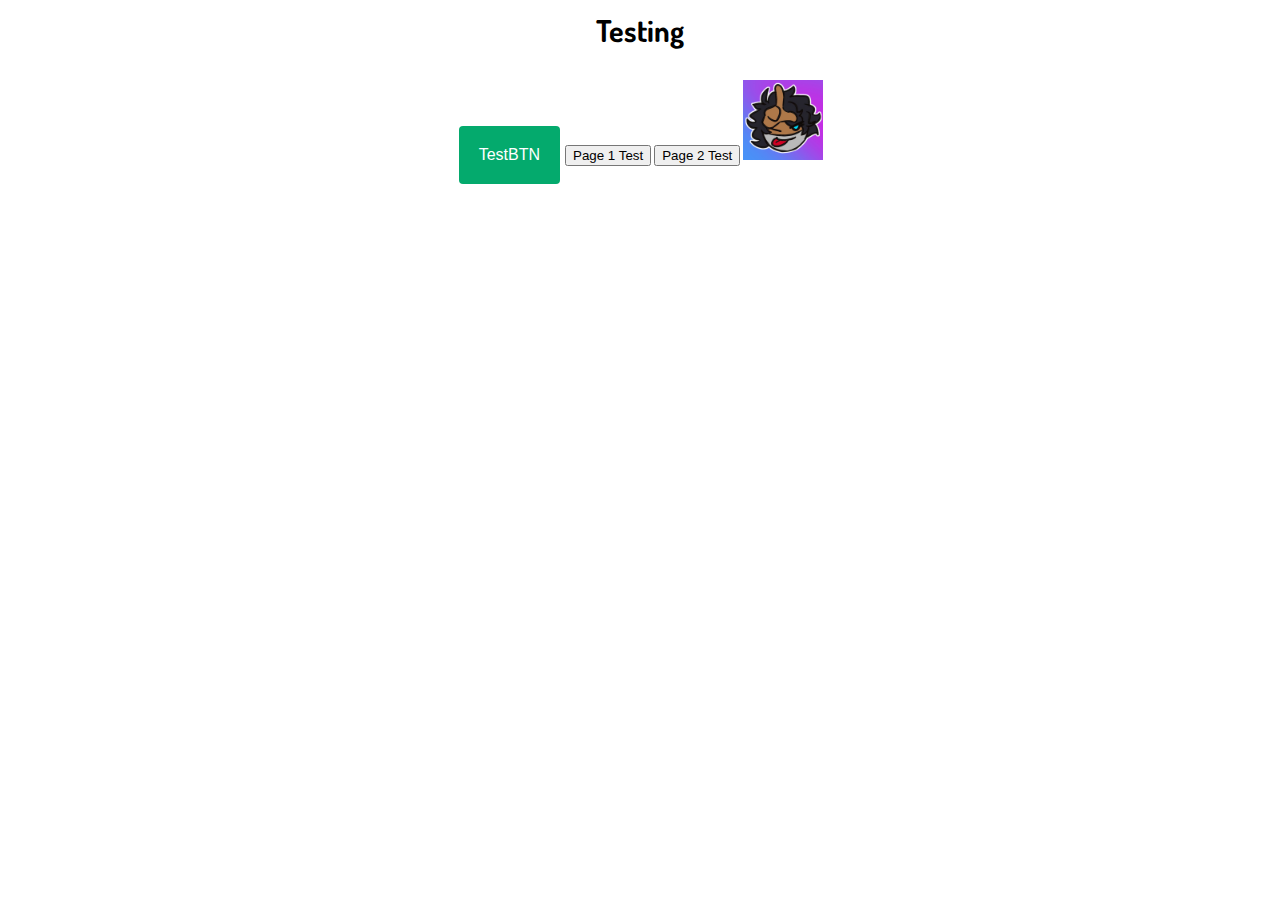
==== index.html @ c6592512 "Update index.html" ====
<html lang="en">
    <head>
        <title>ChrisArrived Website</title>
        <link rel="stylesheet" href="style.css">
        <meta content=ChrisArrived Website" property="og:title" />
        <meta content="ChrisArrived Website" property="og:description" />
        <meta property="og:image:width" content="1920">
        <meta property="og:image:height" content="1080">
        <meta content="#43B581" data-react-helmet="true" name="theme-color" />
        <link rel="preconnect" href="https://fonts.googleapis.com">
        <link rel="preconnect" href="https://fonts.gstatic.com" crossorigin>
        <link href="https://fonts.googleapis.com/css2?family=Dosis:wght@400;500;700&display=swap" rel="stylesheet">
    </head>
    <body>
<h1>Testing</h1>


   <button class="button button2" onclick="window.location.href='gaming.html';">TestBTN</button>    
        
   <button onclick="window.location.href='gaming.html';">
      Page 1 Test
    </button>

   <button onclick="window.location.href='/websitetest/docs/assets/gaming2.html';">
      Page 2 Test
   </button>

<img src="images/channels4_profile (9).jpg" alt="Italian Trulli" width="80" height="80">
---- style.css ----
body {
    margin: 0;
    background: white;
    text-align: center;
    list-style: none;
    font-family: "Dosis";
}

ul {
  list-style: none;
}
    
h1 {
color: black;
font-size: 30px;
font-weight: 700;  
line-height: 2;
}

h2 {
color: black;
font-size: 25px;
font-weight: 700;
line-height: 1.8;
}

h3 {
color: black;
font-size: 23px;
font-weight: 700;
list-style: none;
line-height: 2.3;
}

p {
color: black;
margin-right: 60px;
margin-left: 60px;
font-size: 20px;
font-weight: 500;
line-height: 1.8;
}

.button {
  background-color: #04AA6D; /* Green */
  border: none;
  color: white;
  padding: 20px;
  text-align: center;
  text-decoration: none;
  display: inline-block;
  font-size: 16px;
  margin: 4px 2px;
  cursor: pointer;
}

.button2 {border-radius: 4px;}
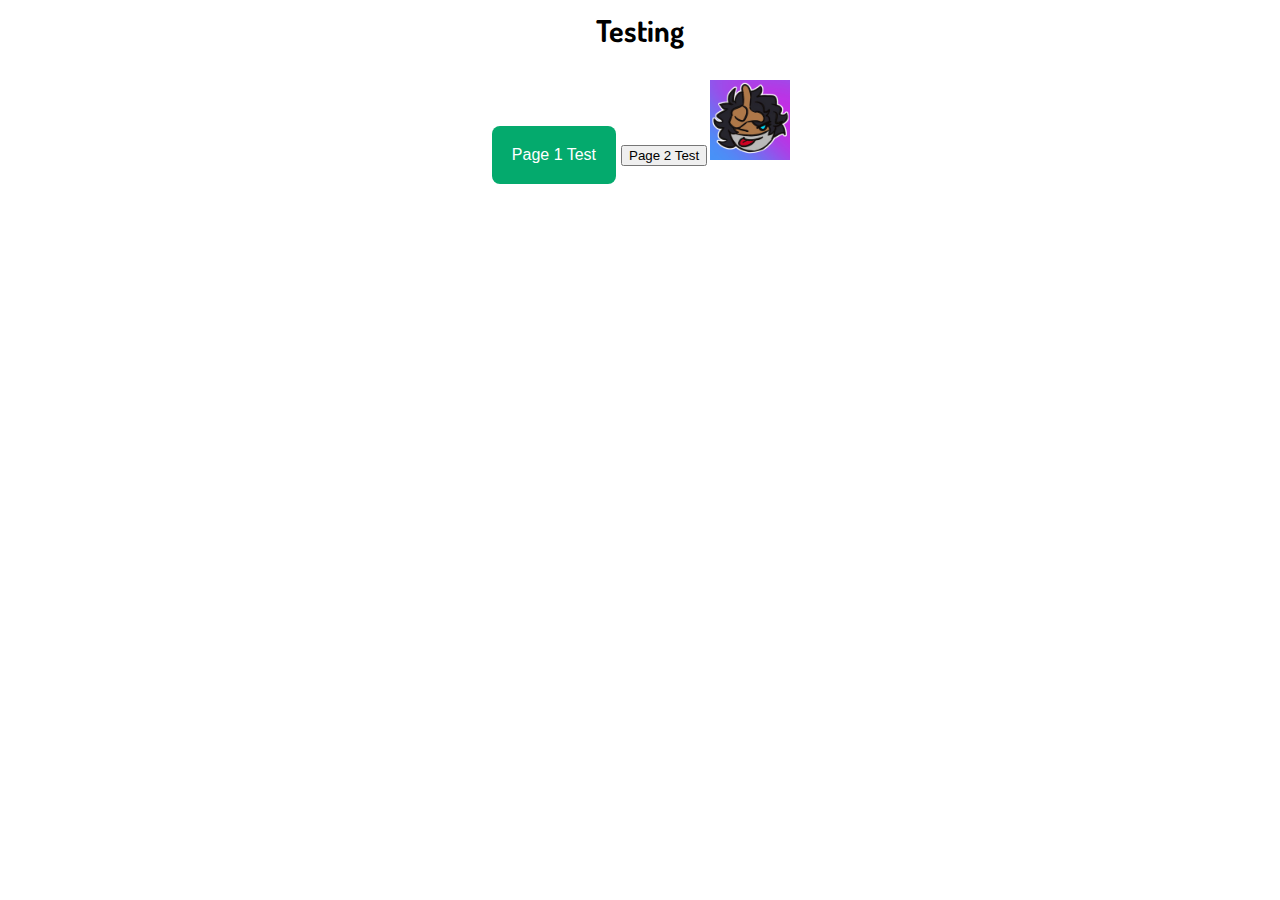
==== commit cac16780: "Update index.html" ====
--- a/index.html
+++ b/index.html
@@ -15,12 +15,8 @@
 <h1>Testing</h1>
 
 
-   <button class="button button2" onclick="window.location.href='gaming.html';">TestBTN</button>    
+   <button class="button button2" onclick="window.location.href='gaming.html';">Page 1 Test</button>   
         
-   <button onclick="window.location.href='gaming.html';">
-      Page 1 Test
-    </button>
-
    <button onclick="window.location.href='/websitetest/docs/assets/gaming2.html';">
       Page 2 Test
    </button>
--- a/style.css
+++ b/style.css
@@ -54,4 +54,4 @@
   cursor: pointer;
 }
 
-.button2 {border-radius: 4px;}
+.button2 {border-radius: 8px;}
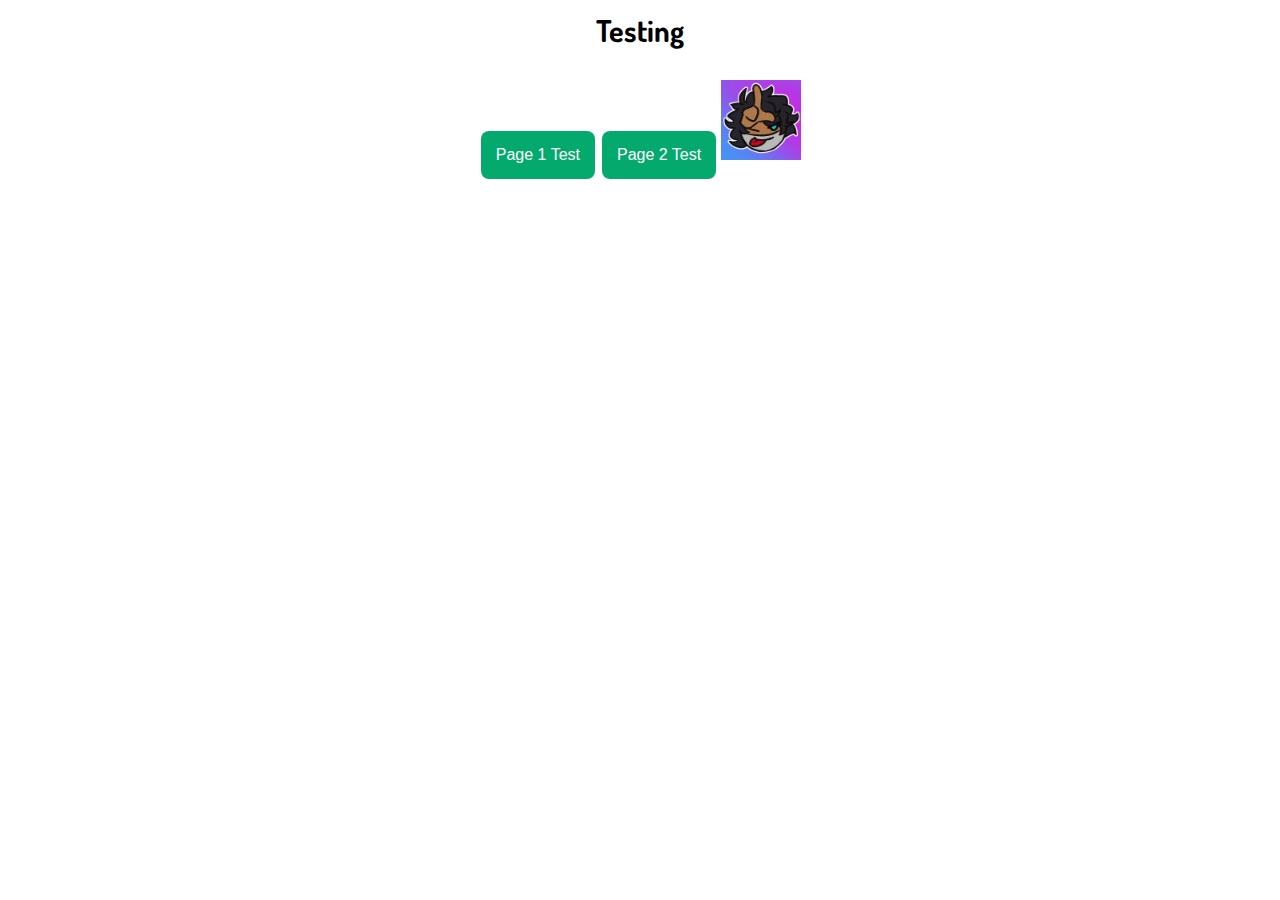
==== commit b743ae9a: "Update index.html" ====
--- a/index.html
+++ b/index.html
@@ -15,11 +15,9 @@
 <h1>Testing</h1>
 
 
-   <button class="button button2" onclick="window.location.href='gaming.html';">Page 1 Test</button>   
+   <button class="button button2" onclick="window.location.href='gaming.html';">Page 1 Test</button>  
         
-   <button onclick="window.location.href='/websitetest/docs/assets/gaming2.html';">
-      Page 2 Test
-   </button>
+   <button class="button button2" onclick="window.location.href='/websitetest/docs/assets/gaming2.html';">Page 2 Test</button>   
 
 <img src="images/channels4_profile (9).jpg" alt="Italian Trulli" width="80" height="80">
 
--- a/style.css
+++ b/style.css
@@ -45,7 +45,7 @@
   background-color: #04AA6D; /* Green */
   border: none;
   color: white;
-  padding: 20px;
+  padding: 15px;
   text-align: center;
   text-decoration: none;
   display: inline-block;
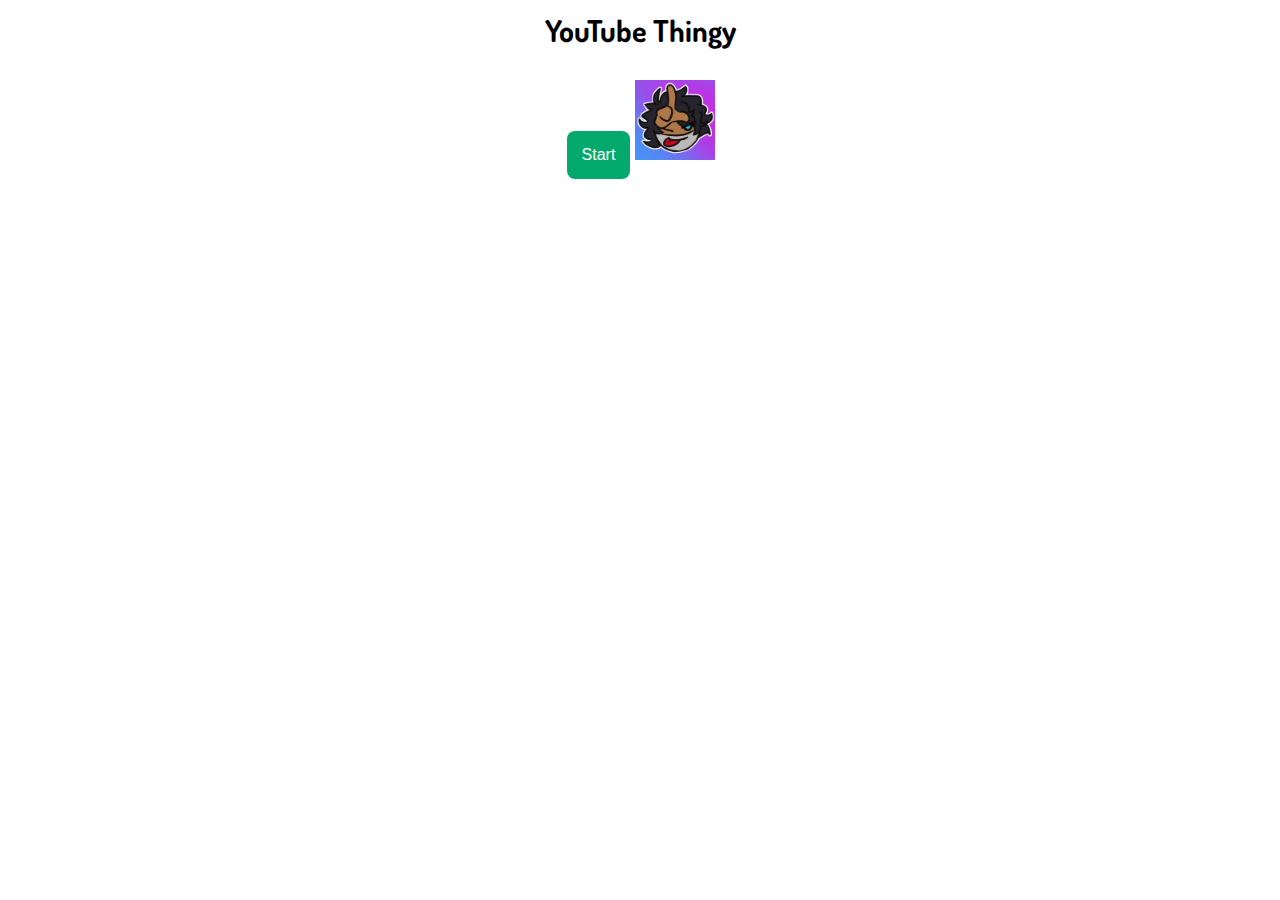
==== commit 7cebc0c9: "Update index.html" ====
--- a/index.html
+++ b/index.html
@@ -12,12 +12,10 @@
         <link href="https://fonts.googleapis.com/css2?family=Dosis:wght@400;500;700&display=swap" rel="stylesheet">
     </head>
     <body>
-<h1>Testing</h1>
+<h1>YouTube Thingy</h1>
 
 
-   <button class="button button2" onclick="window.location.href='gaming.html';">Page 1 Test</button>  
-        
-   <button class="button button2" onclick="window.location.href='/websitetest/docs/assets/gaming2.html';">Page 2 Test</button>   
+   <button class="button button2" onclick="window.location.href='gaming.html';">Start</button>  
 
 <img src="images/channels4_profile (9).jpg" alt="Italian Trulli" width="80" height="80">
 
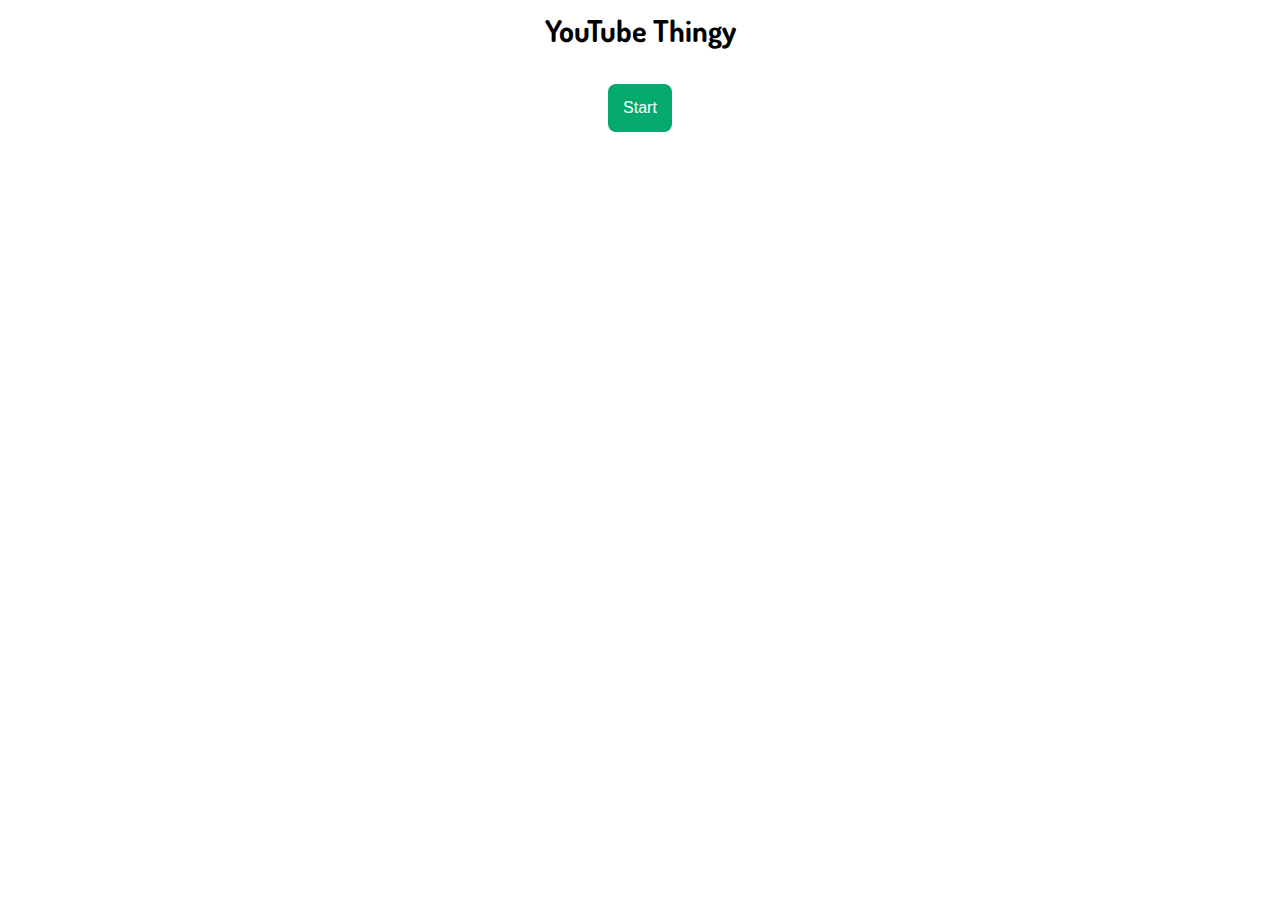
==== commit 884ef69b: "Update index.html" ====
--- a/index.html
+++ b/index.html
@@ -14,8 +14,5 @@
     <body>
 <h1>YouTube Thingy</h1>
 
+<button class="button button2" onclick="window.location.href='gaming.html';">Start</button>  
 
-   <button class="button button2" onclick="window.location.href='gaming.html';">Start</button>  
-
-<img src="images/channels4_profile (9).jpg" alt="Italian Trulli" width="80" height="80">
-
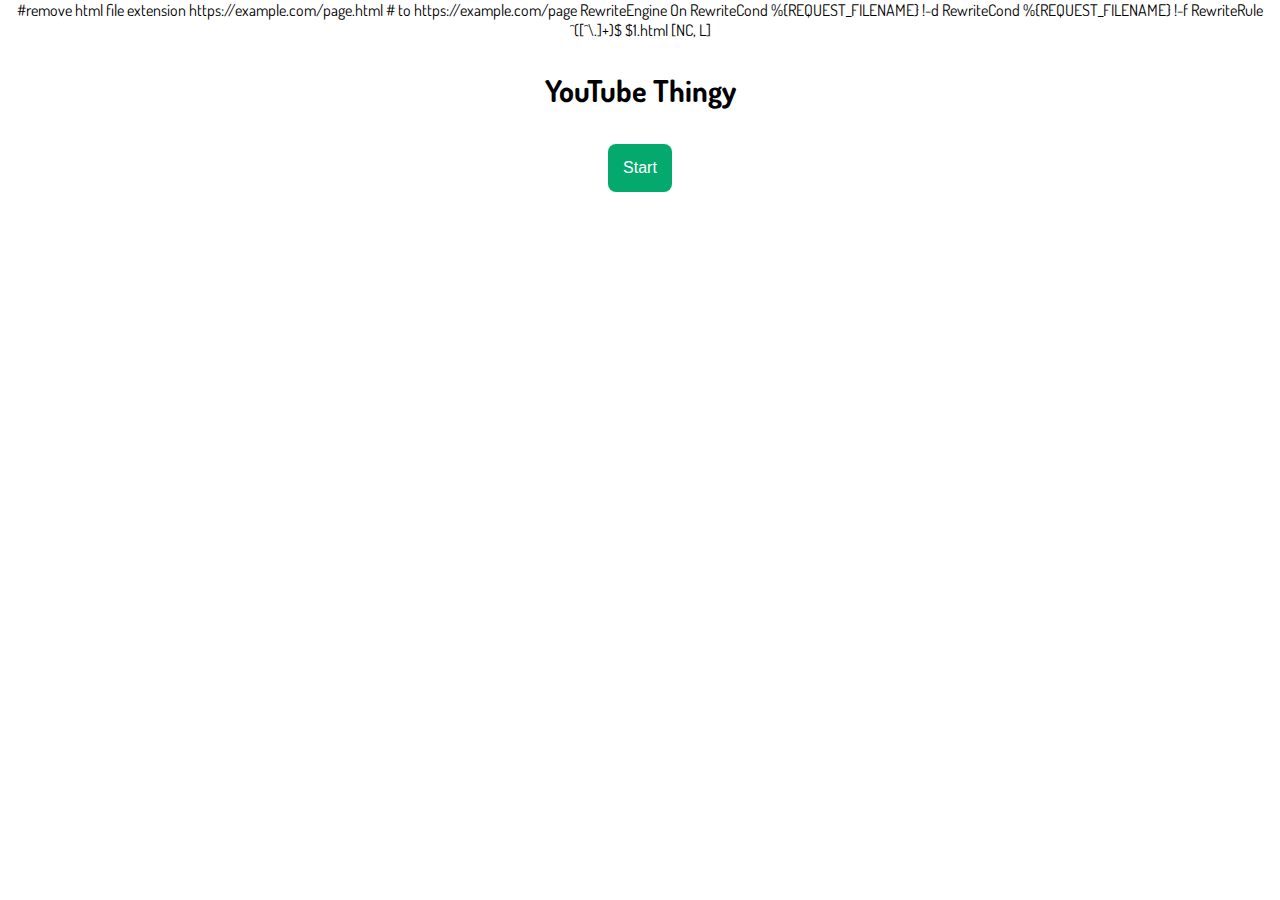
==== commit 3c432847: "Update index.html" ====
--- a/index.html
+++ b/index.html
@@ -1,3 +1,10 @@
+#remove html file extension https://example.com/page.html
+# to https://example.com/page
+RewriteEngine On
+RewriteCond %{REQUEST_FILENAME} !-d
+RewriteCond %{REQUEST_FILENAME} !-f
+RewriteRule ^([^\.]+)$ $1.html [NC, L]
+
 <html lang="en">
     <head>
         <title>ChrisArrived Website</title>
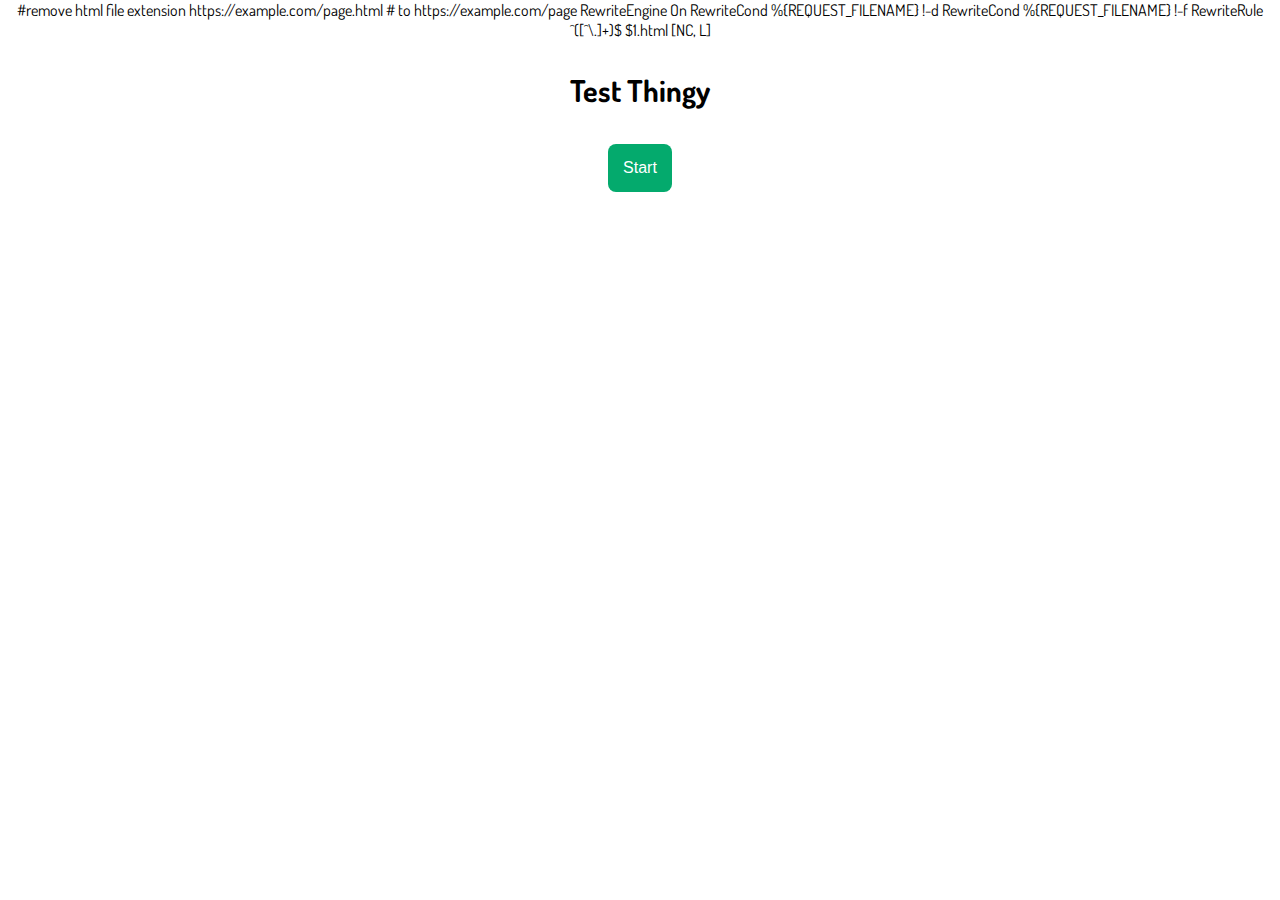
==== commit a7c45545: "Update index.html" ====
--- a/index.html
+++ b/index.html
@@ -19,7 +19,7 @@
         <link href="https://fonts.googleapis.com/css2?family=Dosis:wght@400;500;700&display=swap" rel="stylesheet">
     </head>
     <body>
-<h1>YouTube Thingy</h1>
+<h1>Test Thingy</h1>
 
-<button class="button button2" onclick="window.location.href='gaming.html';">Start</button>  
+<button class="button button2" onclick="window.location.href='gaming';">Start</button>  
 
